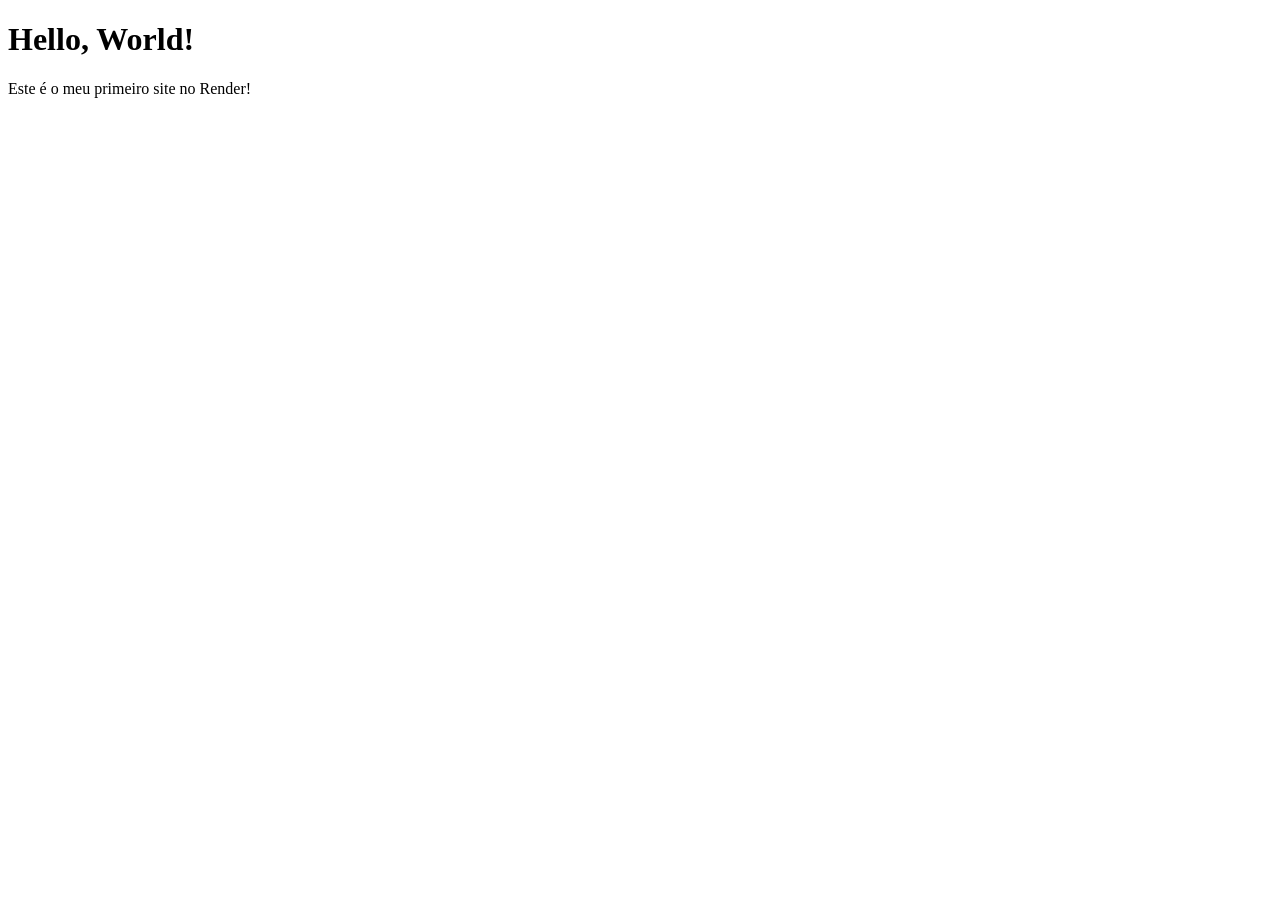
==== templates/index.html @ c54a7714 "Add: html" ====
<!DOCTYPE html>
<html lang="pt-BR">
<head>
    <meta charset="UTF-8">
    <title>Meu App Flask</title>
</head>
<body>
    <h1>Hello, World!</h1>
    <p>Este é o meu primeiro site no Render!</p>
</body>
</html>
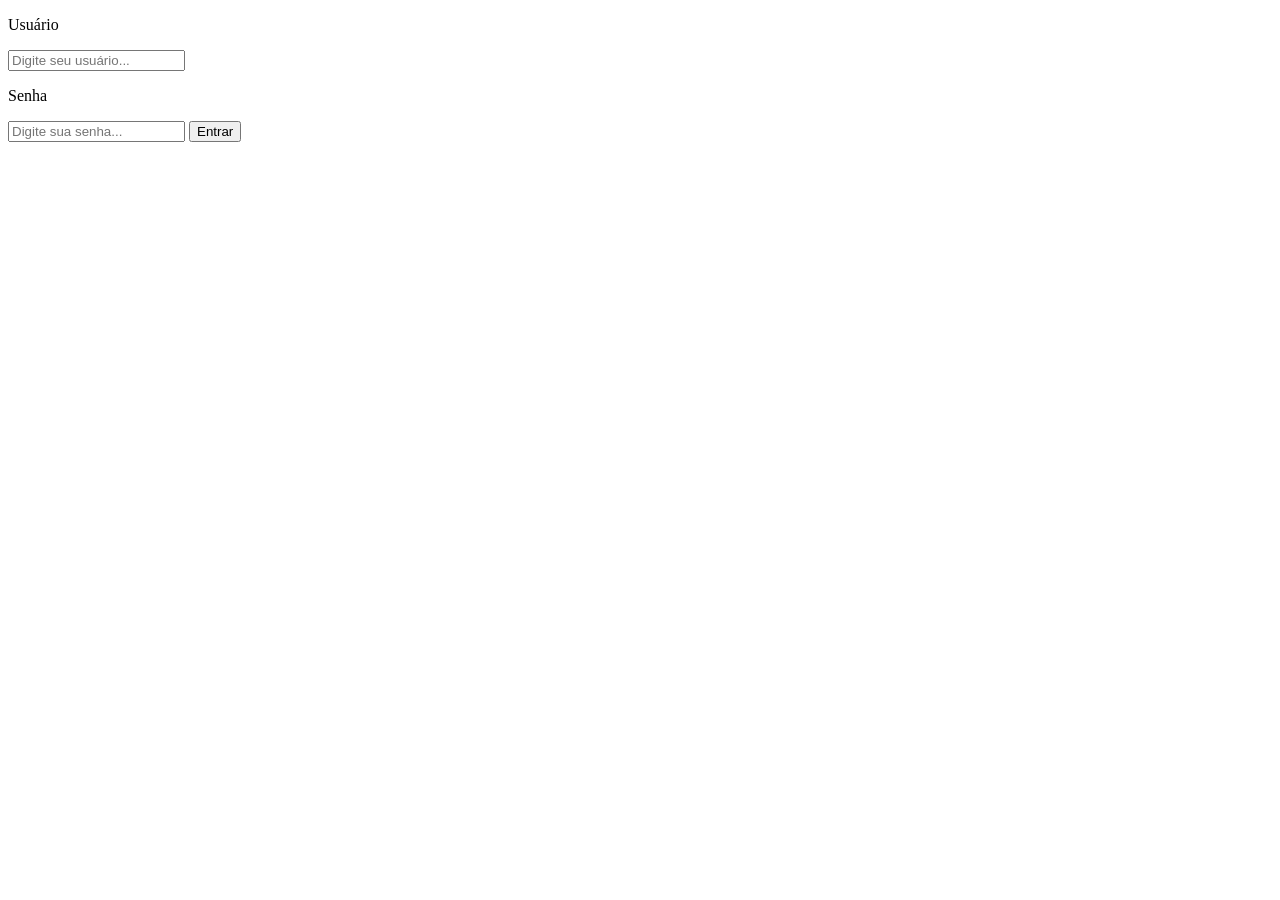
==== commit 72079ed7: "Add: Formulário login" ====
--- a/templates/index.html
+++ b/templates/index.html
@@ -3,9 +3,17 @@
 <head>
     <meta charset="UTF-8">
     <title>Meu App Flask</title>
+    <link rel="stylesheet" href="{{ url_for('static', filename='css/styles.css') }}">
 </head>
 <body>
-    <h1>Hello, World!</h1>
-    <p>Este é o meu primeiro site no Render!</p>
+
+    <form>
+        <p>Usuário</p>
+        <input type="text" placeholder="Digite seu usuário...">
+        <p>Senha</p>
+        <input type="password" placeholder="Digite sua senha...">
+        <button type="submit">Entrar</button>
+    </form>
+
 </body>
 </html>
